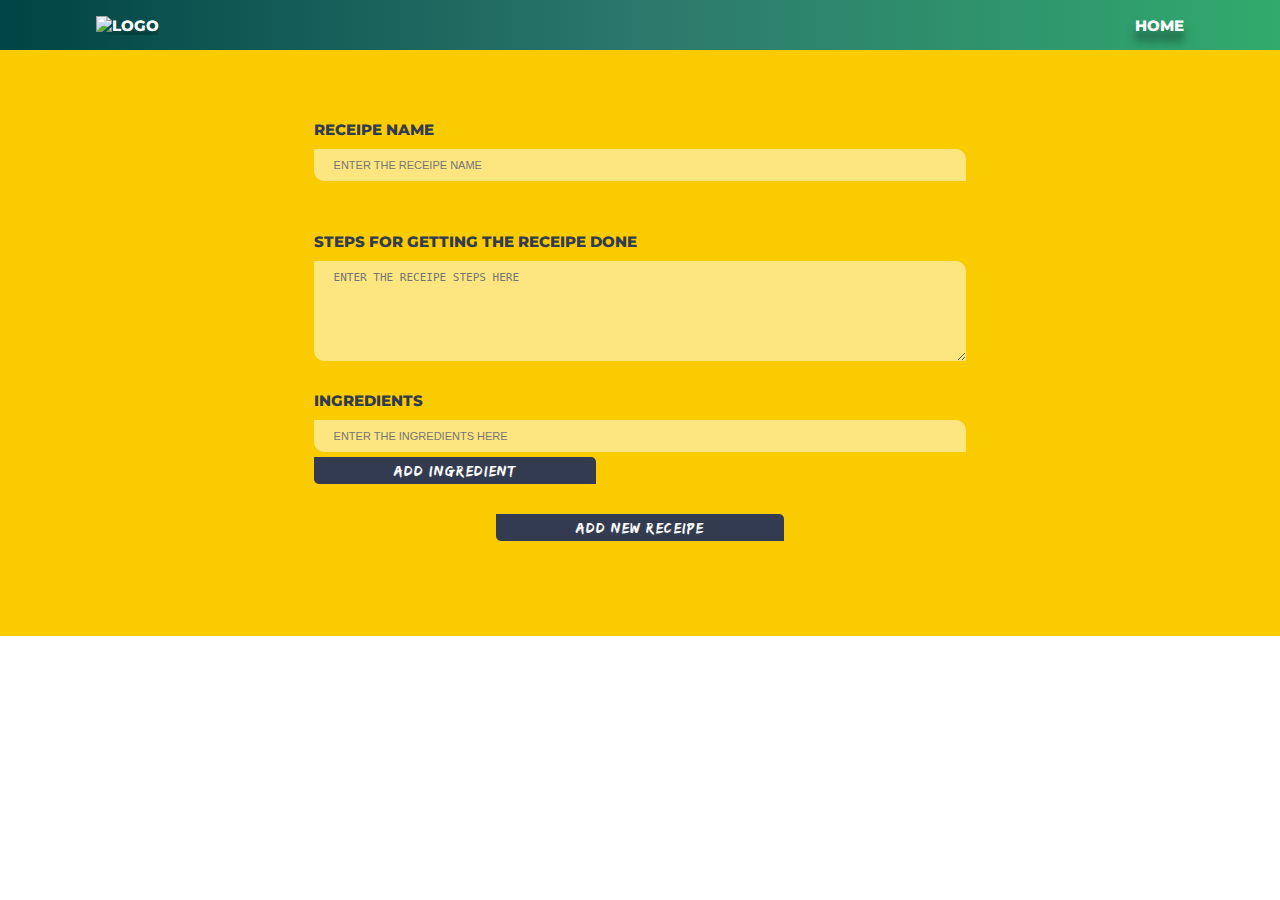
==== home.html @ 88e72ddf "structure completed with css" ====
<!doctype html>

<!-- If multi-language site, reconsider usage of html lang declaration here. -->
<html lang="en"> 

  <head>
   
    <meta charset="utf-8">
    <meta name="viewport" content="width=device-width, initial-scale=1.0">
  
    <title>HOME | RECEIPE APP</title>
    <link rel="shortcut icon" href="favicon.ico" />
    <link rel="stylesheet" href="https://cdnjs.cloudflare.com/ajax/libs/font-awesome/4.7.0/css/font-awesome.min.css">
    <link href="https://fonts.googleapis.com/css?family=Montserrat:300,400,500,600,700,800,900&display=swap" rel="stylesheet">
    <link rel="stylesheet" media="screen" href="assets/css/style.css" >
  
  </head>

<body>
  <!--container start-->
  <div class="container index-page">
    <!--header section start-->
    <header>
      <div class="wrapper">
        <h1>
          <a href="index.html" title="Logo">
            <img src="https://via.placeholder.com/200x40" alt="Logo">
          </a>
        </h1>

        <ul>
          <li>
            <a href="index.html" title="Home">home</a>
          </li>
        </ul>
      </div>
    </header>
    <!--header section start-->
    <!--main section start-->
    <main>
      <section class="add-receipe-form">
        <div class="wrapper">
            <form action="#FIXME">
                <div class="form-group">
                    <label>receipe name</label>
                    <input type="text" id="receipe-name" placeholder="ENTER THE RECEIPE NAME">
                    <span>please do not add number while searching the receipe</span>
                </div>
                
                <div class="form-group">
                    <label>steps for getting the receipe done</label>
                    <textarea type="text" placeholder="ENTER THE RECEIPE STEPS HERE"></textarea>
                </div>
                
                <div class="form-group">
                    <label>ingredients</label>
                    <form action="#FIXME">
                        <input type="text" id="ingredient" placeholder="ENTER THE INGREDIENTS HERE">
                        <button type="submit">add ingredient</button>
                        <ul>
                            <li>
                                <input type="checkbox" name="ingredient">
                                <span>ingredient name</span>
                                <a href="#FIXME" id="delete-ingredient">delete</a>
                            </li>
                        </ul>
                    </form>
                </div>

                <div class="form-controls">
                    <button type="submit">add new receipe</button>
                </div>
            </form>
        </div>
      </section>
    </main>
    <!--main section end-->

    <!--footer section start-->
    <footer>
    </footer>
    <!--footer section end-->

  </div>
  <!--container end-->

<!-- <script src="js/vendors/jquery-1.8.3.min.js"></script> -->
<script src="assets/js/script.js"></script> 
</body>
</html>
---- assets/css/style.css ----
@font-face {
  src: url("../fonts/Brusher.ttf");
  font-family: 'brusher';
}

@font-face {
  src: url("../fonts/edosz.ttf");
  font-family: 'edosz';
}

@font-face {
  src: url("../fonts/Amel Brush Font.ttf");
  font-family: 'amel';
}

/* ==========================================================================
   1. CSS Reset Code
   ========================================================================== */
/* 1.1. Eric Meyers Reset
   http://meyerweb.com/eric/tools/css/reset/
   v2.0 | 20110126
   License: none (public domain)
   ========================================================================== */
html, body, div, span, applet, object, iframe, h1, h2, h3, h4, h5, h6, p,
blockquote, pre, a, abbr, acronym, address, big, cite, code, del, dfn, em, img,
ins, kbd, q, s, samp, small, strike, strong, sub, sup, tt, var, b, u, i, center,
dl, dt, dd, ol, ul, li, fieldset, form, label, legend, table, caption, tbody,
tfoot, thead, tr, th, td, article, aside, canvas, details, embed, figure,
figcaption, footer, header, hgroup, menu, nav, output, ruby, section, summary,
time, mark, audio, video {
  margin: 0;
  padding: 0;
  border: 0;
  font-size: 100%;
  font: inherit;
  vertical-align: baseline;
}

/* HTML5 display-role reset for older browsers */
article, aside, details, figcaption, figure,
footer, header, hgroup, menu, nav, section {
  display: block;
}

/* Force scrollbar */
html {
  overflow-y: scroll;
}

/* Align radios and text inputs with their label */
input[type='radio'] {
  vertical-align: text-bottom;
}

/* Hand cursor on clickable input elements */
label,
input[type='button'],
input[type='submit'],
button {
  cursor: pointer;
}

strong {
  font-weight: bold;
  font-family: inherit;
  font-size: inherit;
}

em {
  font-style: italic;
}

img {
  width: 100%;
  border: 0;
  vertical-align: middle;
}

sub,
sup {
  vertical-align: baseline;
  position: relative;
  font-size: 55%;
  line-height: 0;
}

sup {
  top: -.7em;
}

sub {
  bottom: -.25em;
}

/* 1.2. Clear Fix
   ========================== */
.cf:before,
.cf:after {
  display: table;
  content: " ";
}

.cf:after {
  clear: both;
}

.cf {
  *zoom: 1;
}

/*for all*/
html {
  scroll-behavior: smooth;
}

body {
  box-sizing: border-box;
  font-family: 'Montserrat';
}

a {
  display: inline-block;
  text-decoration: none;
}

li {
  display: inline-block;
  list-style-type: none;
}

/*for wrapper*/
.wrapper {
  max-width: 1360px;
  width: 85%;
  margin: 0 auto;
}

.block {
  display: block;
}

.none {
  display: none;
}

header {
  background-image: linear-gradient(to left, #31AA6D, #2C786C, #004445);
}

header .wrapper {
  padding: 15px 0;
  display: flex;
  flex-wrap: nowrap;
  flex-direction: row;
  justify-content: space-between;
  align-items: center;
  align-content: center;
}

header a {
  color: #FFF;
  font-size: 15px;
  font-weight: 800;
  text-transform: uppercase;
  -webkit-text-shadow: 0px 10px 10px rgba(0, 0, 0, 0.5);
  -moz-text-shadow: 0px 10px 10px rgba(0, 0, 0, 0.5);
  -ms-text-shadow: 0px 10px 10px rgba(0, 0, 0, 0.5);
  -o-text-shadow: 0px 10px 10px rgba(0, 0, 0, 0.5);
  text-shadow: 0px 10px 10px rgba(0, 0, 0, 0.5);
}

.search-receipe {
  background: linear-gradient(to right, rgba(0, 0, 0, 0.5), rgba(0, 0, 0, 0.5)), url("../images/chai.jpg") 50% 50% no-repeat;
  background-size: cover;
}

.search-receipe .wrapper {
  width: 100%;
}

.search-receipe form {
  max-width: 1360px;
  width: 85%;
  padding: 50px 7.5%;
  background-color: #facc00;
  text-align: center;
}

.search-receipe input {
  display: block;
  width: 60%;
  padding: 15px 20px;
  border-style: none;
  border-bottom-left-radius: 10px;
  border-top-right-radius: 10px;
  margin: 0 auto;
  box-sizing: border-box;
  color: #000;
  font-size: 11px;
  font-weight: 300;
  text-transform: uppercase;
  background-color: rgba(255, 255, 255, 0.5);
  outline: none;
}

.search-receipe .form-group {
  position: relative;
}

.search-receipe .form-group span {
  display: block;
  width: 60%;
  padding: 7px;
  margin: 10px auto;
  border: 1px solid red;
  border-radius: 5px;
  box-sizing: border-box;
  color: rgba(255, 255, 255, 0.7);
  font-size: 12px;
  font-weight: 800;
  text-transform: uppercase;
  background-color: red;
  opacity: 0;
  transition: 0.3s ease-in-out;
}

.search-receipe .form-group.error span {
  opacity: 1;
}

.search-receipe .form-group ul {
  display: none;
  width: 60%;
  padding: 10px;
  border-bottom-right-radius: 10px;
  border-top-left-radius: 10px;
  position: absolute;
  z-index: 1;
  top: 45px;
  right: auto;
  bottom: auto;
  left: 50%;
  transform: translateX(-50%);
  box-sizing: border-box;
  background-color: #FFF;
}

.search-receipe .form-group ul.activce {
  display: block;
}

.search-receipe .form-group li {
  display: block;
  padding: 5px 15px;
  border-bottom-right-radius: 5px;
  border-top-left-radius: 5px;
  margin-bottom: 3px;
  box-sizing: border-box;
  color: #333B50;
  font-size: 12px;
  font-weight: 300;
  text-transform: uppercase;
  text-align: left;
  transition: 0.3s ease-in-out;
  cursor: pointer;
}

.search-receipe .form-group li:hover {
  background-color: #333B50;
  color: #FFF;
}

.search-receipe button {
  padding: 5px 80px;
  border-style: none;
  border-bottom-left-radius: 5px;
  border-top-right-radius: 5px;
  color: #FFF;
  font-size: 20px;
  font-weight: 400;
  text-transform: capitalize;
  font-family: 'edosz';
  letter-spacing: 1px;
  background-color: #333B50;
}

.search-receipe .result {
  max-width: 1360px;
  width: 85%;
  padding: 50px 7.5%;
  display: none;
  position: relative;
}

.search-receipe .result.active {
  display: block;
}

.search-receipe h2 {
  padding-bottom: 30px;
  color: #facc00;
  font-size: 20px;
  font-weight: 700;
  text-transform: uppercase;
}

.search-receipe h3 {
  color: #FFF;
  font-size: 20px;
  font-weight: 700;
  text-transform: uppercase;
}

.search-receipe p {
  padding: 20px 5%;
  border-bottom-left-radius: 10px;
  border-top-right-radius: 10px;
  margin: 20px 0;
  color: #333B50;
  font-size: 13px;
  font-weight: 500;
  text-transform: normal;
  text-align: justify;
  box-sizing: border-box;
  background-color: rgba(255, 255, 255, 0.8);
}

.search-receipe .ingredients ul {
  margin-top: 20px;
}

.search-receipe .ingredients li {
  padding: 5px 20px;
  border-bottom-left-radius: 5px;
  border-top-right-radius: 5px;
  background-color: rgba(255, 255, 255, 0.8);
  color: #333B50;
  font-size: 13px;
  font-weight: 500;
  text-transform: normal;
}

.search-receipe .receipe-controls {
  position: absolute;
  z-index: 1px;
  top: 50px;
  right: 7.5%;
  bottom: auto;
  left: auto;
}

.search-receipe .receipe-controls a {
  padding: 5px 15px;
  border-bottom-left-radius: 5px;
  border-top-right-radius: 5px;
  margin-bottom: 5px;
  display: block;
  color: #333B50;
  font-size: 13px;
  font-weight: 800;
  text-transform: uppercase;
  text-align: center;
  background-color: #facc00;
}

.add-receipe {
  padding: 30px 0;
  text-align: center;
}

.add-receipe a {
  padding: 5px 80px;
  border-style: none;
  border-bottom-left-radius: 5px;
  border-top-right-radius: 5px;
  color: #FFF;
  font-size: 20px;
  font-weight: 400;
  text-transform: capitalize;
  font-family: 'edosz';
  letter-spacing: 1px;
  background-color: #333B50;
}

.add-receipe-form {
  padding: 70px 0;
  background-color: #facc00;
}

.add-receipe-form form {
  width: 60%;
  margin: 0 auto;
}

.add-receipe-form label {
  padding-bottom: 10px;
  display: block;
  color: #333B50;
  font-size: 15px;
  font-weight: 800;
  text-transform: uppercase;
}

.add-receipe-form input {
  width: 100%;
  display: block;
  padding: 10px 20px;
  border-style: none;
  border-bottom-left-radius: 10px;
  border-top-right-radius: 10px;
  margin: 0 auto;
  box-sizing: border-box;
  color: #000;
  font-size: 11px;
  font-weight: 300;
  text-transform: uppercase;
  background-color: rgba(255, 255, 255, 0.5);
  outline: none;
}

.add-receipe-form textarea {
  width: 100%;
  height: 100px;
  padding: 10px 20px;
  border-style: none;
  border-bottom-left-radius: 10px;
  border-top-right-radius: 10px;
  margin: 0 auto 30px;
  display: block;
  box-sizing: border-box;
  color: #000;
  font-size: 11px;
  font-weight: 300;
  text-transform: uppercase;
  background-color: rgba(255, 255, 255, 0.5);
  outline: none;
}

.add-receipe-form .form-group span {
  display: block;
  padding: 7px;
  margin: 10px auto;
  border: 1px solid red;
  border-radius: 5px;
  box-sizing: border-box;
  color: rgba(255, 255, 255, 0.7);
  font-size: 12px;
  font-weight: 800;
  text-transform: uppercase;
  background-color: red;
  opacity: 0;
  transition: 0.3s ease-in-out;
}

.add-receipe-form .form-group.error span {
  opacity: 1;
}

.add-receipe-form button {
  padding: 5px 80px;
  margin: 5px 0;
  border-style: none;
  border-bottom-left-radius: 5px;
  border-top-right-radius: 5px;
  color: #FFF;
  font-size: 15px;
  font-weight: 400;
  text-transform: capitalize;
  font-family: 'edosz';
  letter-spacing: 1px;
  background-color: #333B50;
}

.add-receipe-form .form-group:nth-of-type(3) ul {
  display: none;
}

.add-receipe-form .form-group:nth-of-type(3) ul.active {
  display: block;
}

.add-receipe-form .form-group:nth-of-type(3) li {
  margin-bottom: 5px;
  background-color: #FFF;
  display: flex;
  flex-wrap: nowrap;
  flex-direction: row;
  justify-content: flex-start;
  align-items: center;
  align-content: center;
}

.add-receipe-form .form-group:nth-of-type(3) li input {
  width: 10%;
  margin: 0;
}

.add-receipe-form .form-group:nth-of-type(3) span {
  display: inline;
  margin: 0;
  border-style: none;
  color: #333B50;
  font-size: 13px;
  font-weight: 400;
  text-transform: uppercase;
  background-color: transparent;
  opacity: 1;
}

.add-receipe-form .form-group:nth-of-type(3) #delete-ingredient {
  text-indent: -9999px;
}

.add-receipe-form .form-group:nth-of-type(3) #delete-ingredient::before {
  content: '\f1f8';
  font-family: 'fontAwesome';
  text-indent: 0;
  float: left;
  font-size: 17px;
  color: red;
  transition: 0.3s ease-in-out;
}

.add-receipe-form .form-controls {
  padding: 20px 0;
  text-align: center;
}
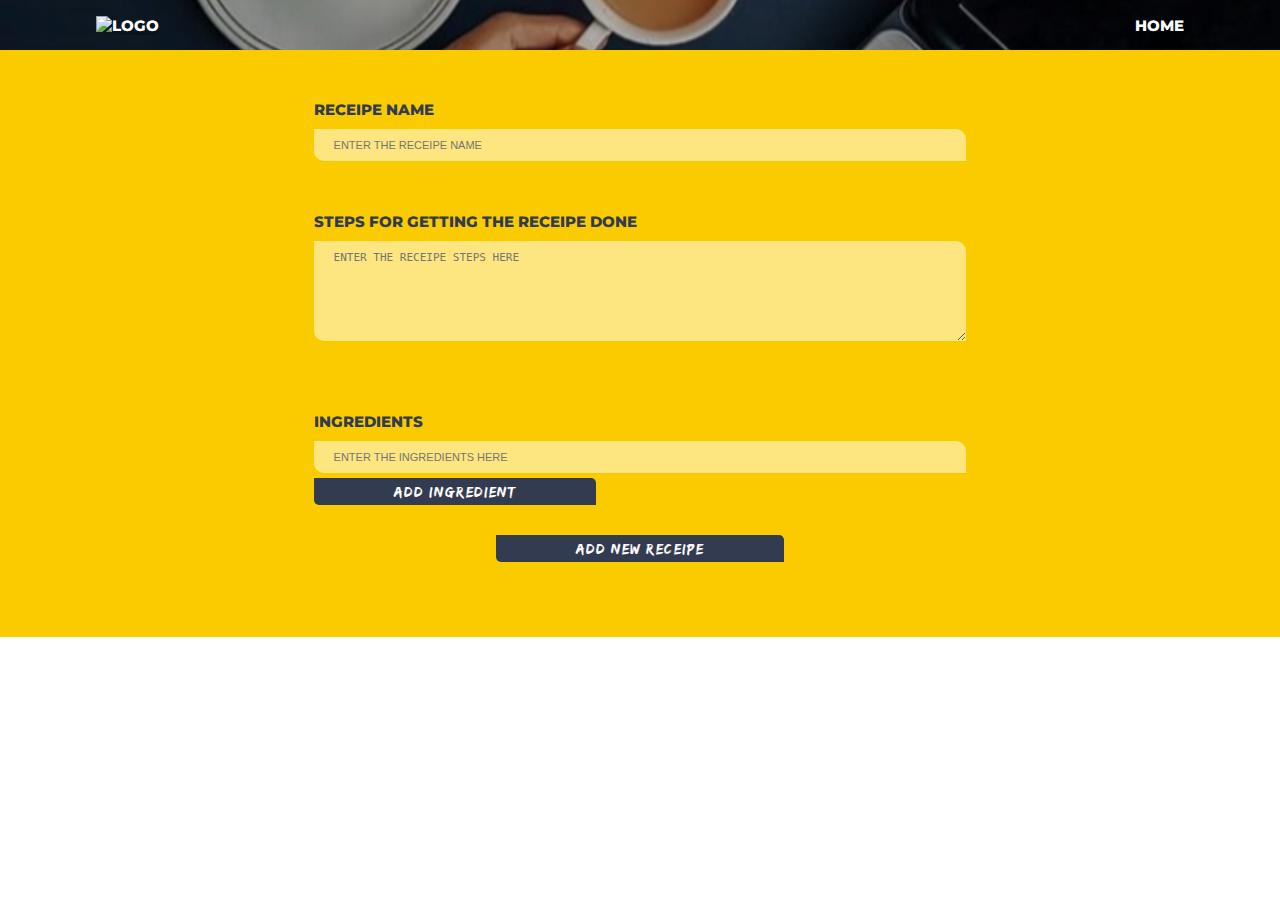
==== commit 9d25e376: "js added" ====
--- a/home.html
+++ b/home.html
@@ -18,7 +18,7 @@
 
 <body>
   <!--container start-->
-  <div class="container index-page">
+  <div class="container home-page">
     <!--header section start-->
     <header>
       <div class="wrapper">
@@ -43,28 +43,21 @@
             <form action="#FIXME">
                 <div class="form-group">
                     <label>receipe name</label>
-                    <input type="text" id="receipe-name" placeholder="ENTER THE RECEIPE NAME">
-                    <span>please do not add number while searching the receipe</span>
+                    <input type="text" id="receipe-name" data-regex="receipeNameRegex" placeholder="ENTER THE RECEIPE NAME">
+                    <span>please do not add number while adding the receipe name</span>
                 </div>
                 
                 <div class="form-group">
                     <label>steps for getting the receipe done</label>
-                    <textarea type="text" placeholder="ENTER THE RECEIPE STEPS HERE"></textarea>
+                    <textarea type="text" data-regex="receipeRegex"  placeholder="ENTER THE RECEIPE STEPS HERE"></textarea>
+                    <span>the receipe shoul contain more than 50 letters</span>
                 </div>
                 
                 <div class="form-group">
                     <label>ingredients</label>
-                    <form action="#FIXME">
                         <input type="text" id="ingredient" placeholder="ENTER THE INGREDIENTS HERE">
                         <button type="submit">add ingredient</button>
-                        <ul>
-                            <li>
-                                <input type="checkbox" name="ingredient">
-                                <span>ingredient name</span>
-                                <a href="#FIXME" id="delete-ingredient">delete</a>
-                            </li>
-                        </ul>
-                    </form>
+                        <ul></ul>
                 </div>
 
                 <div class="form-controls">
@@ -85,6 +78,6 @@
   <!--container end-->
 
 <!-- <script src="js/vendors/jquery-1.8.3.min.js"></script> -->
-<script src="assets/js/script.js"></script> 
+<script src="assets/js/script.js" type="module"></script> 
 </body>
 </html>
--- a/assets/css/style.css
+++ b/assets/css/style.css
@@ -145,6 +145,8 @@
 
 header {
   background-image: linear-gradient(to left, #31AA6D, #2C786C, #004445);
+  background: linear-gradient(to right, rgba(0, 0, 0, 0.3), rgba(0, 0, 0, 0.3)), url("../images/chai.jpg") 50% 50% no-repeat;
+  background-size: cover;
 }
 
 header .wrapper {
@@ -245,7 +247,7 @@
   background-color: #FFF;
 }
 
-.search-receipe .form-group ul.activce {
+.search-receipe .form-group ul.active {
   display: block;
 }
 
@@ -331,6 +333,7 @@
 
 .search-receipe .ingredients li {
   padding: 5px 20px;
+  margin-right: 3px;
   border-bottom-left-radius: 5px;
   border-top-right-radius: 5px;
   background-color: rgba(255, 255, 255, 0.8);
@@ -383,7 +386,7 @@
 }
 
 .add-receipe-form {
-  padding: 70px 0;
+  padding: 50px 0;
   background-color: #facc00;
 }
 
